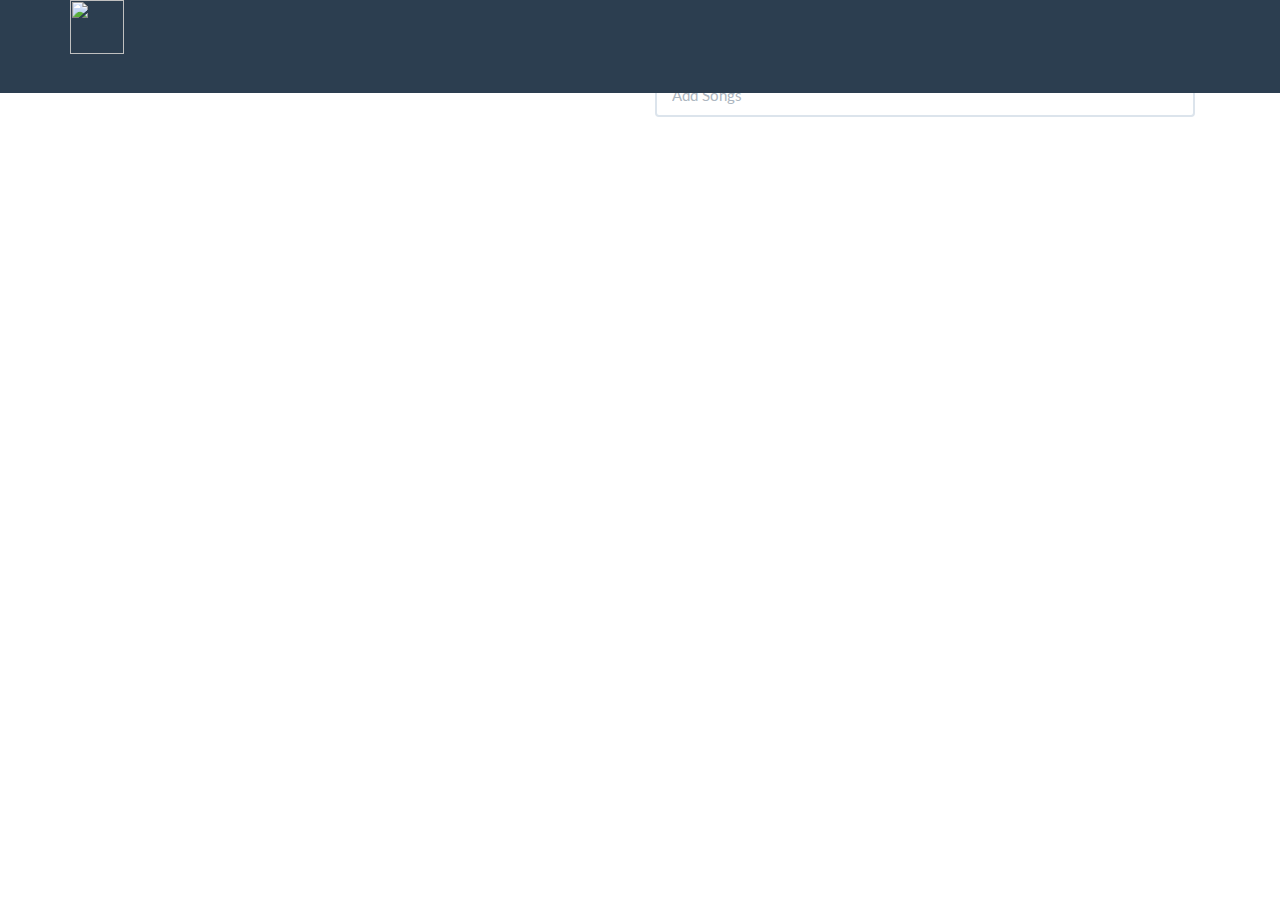
==== index.html @ 3b91c3a9 "Adding user check and validation" ====
<html>
<head>
    <!-- Load CSS -->
    <link rel="stylesheet" href="css/vendor/bootstrap.css">
    <link rel="stylesheet" href="css/custom.css">
    <!-- Load JQuery -->
    <script src="https://ajax.googleapis.com/ajax/libs/jquery/1.11.3/jquery.min.js"></script>
    <!-- Load Handlebars -->
    <script src="https://cdnjs.cloudflare.com/ajax/libs/handlebars.js/3.0.3/handlebars.min.js"></script>
    <script src="js/vendor/bootstrap.js"></script>
</head>
<body>
<div class="navbar navbar-default navbar-fixed-top">
  <div class="container">
    <div class="navbar-header" style="">
        <img src="img/logo.ico" width="54" height="54" class="pull-left logo-img"/>
        <div class="sec-hd pull-left">
            <div class="sec-hd-sname">
                <span class="sec-hd-text" id="song-title"></span>
                <span class="sec-hd-text pull-right" id="song-time"></span>
            </div>
        </div>
      <!-- <button class="navbar-toggle" type="button" data-toggle="collapse" data-target="#navbar-main">
        <span class="icon-bar"></span>
        <span class="icon-bar"></span>
        <span class="icon-bar"></span>
      </button> -->
    </div>
    <div class="navbar-collapse collapse" id="navbar-main">
    </div>
  </div>
</div>
<div class="container sec-page">
    <div class="page-header" id="banner">
    </div>
    <div class="col-lg-6 sec-list">
        <div class="list-group" id="playlist-container">
        </div>
    </div>
    <div class="col-lg-6 sec-pl">
        <div id="player"></div>
            <fieldset>
                <div class="form-group">
                    <div class="">
                        <input type="text" class="form-control" id="add-input" placeholder="Add Songs" autocomplete="off">
                        <div class="panel panel-success panel-o" style="display:none;" id="song-add-success">
                            <div class="panel-heading panel-heading-o">
                                <h3 class="panel-title">Success</h3>
                            </div>
                            <div class="panel-body" id="song-add-success-content">
                            </div>
                        </div>
                        <div class="panel panel-danger panel-o" style="display:none;" id="song-add-error">
                            <div class="panel-heading panel-heading-o">
                                <h3 class="panel-title">Error</h3>
                            </div>
                            <div class="panel-body" id="song-add-error-content">
                            </div>
                        </div>
                    </div>
                </div>
            </fieldset>
    </div>
</div>
<div class="modal fade" id="userModal" tabindex="-1" role="dialog" aria-labelledby="userModal" aria-hidden="true" data-backdrop="static" data-keyboard="false">
  <div class="modal-dialog">
    <div class="modal-content">
        <div class="modal-body">
            <h4>Please enter user name</h4>
            <div class="form-group">
                <input type="text" class="form-control" id="add-user" placeholder="User Name" autocomplete="off">
            </div>
        </div>
    </div>
  </div>
</div>
<script type="text/javascript" src="js/app/init.js"></script>
<script>
    Melody.bind().init();
</script>
</body>
</html>
---- css/custom.css ----
/* .sec-pl{
    min-height:450px;
    display:none;
}
.sec-pl-em{
    width:100%;
    min-height: 400px;
}
 */

div.sec-hd{
    font-size: 12px;
    padding: 19.5px 15px;
    color: #ffffff;
    margin:auto;
    width:100%;
}

div.sec-hd > div.sec-hd-sname{
    margin-left: auto;
    margin-right: auto;
    width:40%;
}
span.sec-hd-text{
    font-size: 12px;
}
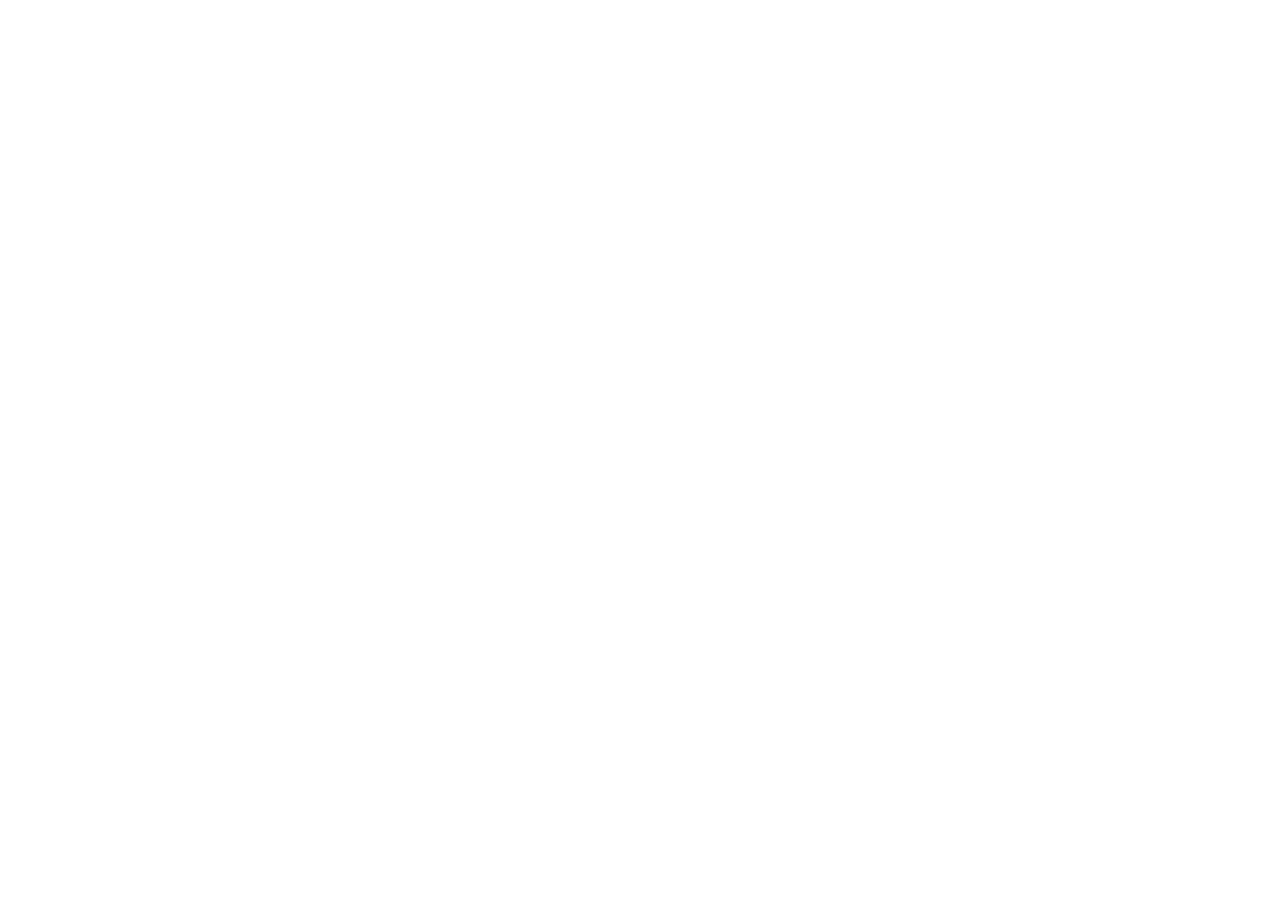
==== commit 94ecdc56: "create a login-based welcome page" ====
--- a/index.html
+++ b/index.html
@@ -1,82 +1,154 @@
-<html>
+<!doctype html>
+<html class="full" lang="en">
+<!--[if lt IE 7]>      <html class="no-js lt-ie9 lt-ie8 lt-ie7" lang=""> <![endif]-->
+<!--[if IE 7]>         <html class="no-js lt-ie9 lt-ie8" lang=""> <![endif]-->
+<!--[if IE 8]>         <html class="no-js lt-ie9" lang=""> <![endif]-->
+<!--[if gt IE 8]><!-->
+<html class="no-js" lang="">
+<!--<![endif]-->
+
 <head>
-    <!-- Load CSS -->
-    <link rel="stylesheet" href="css/vendor/bootstrap.css">
-    <link rel="stylesheet" href="css/custom.css">
-    <!-- Load JQuery -->
-    <script src="https://ajax.googleapis.com/ajax/libs/jquery/1.11.3/jquery.min.js"></script>
-    <!-- Load Handlebars -->
-    <script src="https://cdnjs.cloudflare.com/ajax/libs/handlebars.js/3.0.3/handlebars.min.js"></script>
-    <script src="js/vendor/bootstrap.js"></script>
+    <meta charset="utf-8">
+    <meta http-equiv="X-UA-Compatible" content="IE=edge,chrome=1">
+    <title>Raga:collaborative radio</title>
+    <meta name="description" content="">
+    <meta name="viewport" content="width=device-width, initial-scale=1">
+
+    <link rel="stylesheet" href="css/bootstrap.min.css">
+    <link rel="stylesheet" href="css/bootstrap-theme.min.css">
+    <link rel="stylesheet" href="css/main.css">
+    <link href='https://fonts.googleapis.com/css?family=Arizonia' rel='stylesheet' type='text/css'>
+
+    <script src = "js/fb.js"></script>
+    <script src="js/vendor/modernizr-2.8.3-respond-1.4.2.min.js"></script>
 </head>
+
 <body>
-<div class="navbar navbar-default navbar-fixed-top">
-  <div class="container">
-    <div class="navbar-header" style="">
-        <img src="img/logo.ico" width="54" height="54" class="pull-left logo-img"/>
-        <div class="sec-hd pull-left">
-            <div class="sec-hd-sname">
-                <span class="sec-hd-text" id="song-title"></span>
-                <span class="sec-hd-text pull-right" id="song-time"></span>
-            </div>
-        </div>
-      <!-- <button class="navbar-toggle" type="button" data-toggle="collapse" data-target="#navbar-main">
-        <span class="icon-bar"></span>
-        <span class="icon-bar"></span>
-        <span class="icon-bar"></span>
-      </button> -->
-    </div>
-    <div class="navbar-collapse collapse" id="navbar-main">
+    <!--[if lt IE 8]>
+            <p class="browserupgrade">You are using an <strong>outdated</strong> browser. Please <a href="http://browsehappy.com/">upgrade your browser</a> to improve your experience.</p>
+        <![endif]-->
+
+
+
+<div class = "container" id = "welcome">
+  <div class = "row">
+    <div class = "col-sm-6"></div>
+    <div class = "col-sm-6">
+      <p class = "welcome-text"> Welcome to Raga. </p>
+      <h5 style = "color:white"> Log in to get started. </h4>
+      <div class="fb-login-button" onlogin="checkLoginState();" data-max-rows="1" data-size="medium" data-show-faces="true" data-auto-logout-link="false"></div>
     </div>
   </div>
 </div>
-<div class="container sec-page">
-    <div class="page-header" id="banner">
-    </div>
-    <div class="col-lg-6 sec-list">
-        <div class="list-group" id="playlist-container">
+
+
+
+
+
+<div class = "container" id = "wrapper" style = "display:none">
+        <div class="container" id = "search-box">
+            <div class="row">
+
+                <div class = "col-sm-3">
+                  <div id = "row">
+                    <div class = "col-sm-4">
+                      <img id = "fb-avatar" src = "" class = "avatar">
+                    </div>
+                    <div class = "col-sm-4">
+                      <p style = "font-family: 'Arizonia', cursive; font-size: 20px; color: red;"> is using </p>
+                    </div>
+                    <div class = "col-sm-4">
+                      <img id = "logo-picture" src = "img/logo.png" class = "logo">
+                    </div>
+                  </div>
+                </div>
+
+                <div class = "col-sm-9">
+                  <form role = "form" id = "search-form">
+                      <div class="input-group">
+                          <input type="text" class="form-control" onClick="this.select();" placeholder="Search" name="search-term" id="search-term">
+                          <div class="input-group-btn">
+                              <button class="btn btn-default" style="background: rgb(72, 166, 72);" type="submit"><i class="glyphicon glyphicon-search"></i></button>
+                          </div>
+                      </div>
+                  </form>
+                  <div class = "alert alert-success" id = "message" style = "display:none"> success! </div>
+                </div>
+
+            </div>
         </div>
-    </div>
-    <div class="col-lg-6 sec-pl">
-        <div id="player"></div>
-            <fieldset>
-                <div class="form-group">
-                    <div class="">
-                        <input type="text" class="form-control" id="add-input" placeholder="Add Songs" autocomplete="off">
-                        <div class="panel panel-success panel-o" style="display:none;" id="song-add-success">
-                            <div class="panel-heading panel-heading-o">
-                                <h3 class="panel-title">Success</h3>
-                            </div>
-                            <div class="panel-body" id="song-add-success-content">
-                            </div>
+
+
+        <div class="container" id = "now-playing">
+            <div class="row" id = "song-information">
+                <div class="col-sm-8">
+                  <div class = "col-sm-4">
+                      <img id = "albumart" src = "https://i.ytimg.com/vi/XLuMqLxR0r4/maxresdefault.jpg" class = "img-thumbnail">
+                  </div>
+                  <div class = "col-sm-8">
+                      <div class = "row" id = "songinfo-top">
+                        <div class = "col-sm-12">
+                          <p id = "song-name"> Piyu Bole - Parineeta | Saif Ali Khan & Vidya Balan | Sonu Nigam & Shreya Ghoshal | Shantanu Moitra </p>
                         </div>
-                        <div class="panel panel-danger panel-o" style="display:none;" id="song-add-error">
-                            <div class="panel-heading panel-heading-o">
-                                <h3 class="panel-title">Error</h3>
-                            </div>
-                            <div class="panel-body" id="song-add-error-content">
-                            </div>
+                      </div>
+                      <div class = "row" id = "songinfo-bottom">
+                        <div class = "col-sm-12">
+                          <img src = "img/music-playing.jpg" id = "playing-icon">
                         </div>
-                    </div>
+                      </div>
+                      <div class = "row" id = "songinfo-bottom">
+                        <div class = "col-sm-12">
+                          <div class="progress">
+                            <div class="progress-bar progress-bar-success" id = "progress-bar" role="progressbar" aria-valuenow="40" aria-valuemin="0" aria-valuemax="100" style="width:40%">1:15</div>
+                          </div>
+                        </div>
+                      </div>
+                  </div>
                 </div>
-            </fieldset>
-    </div>
-</div>
-<div class="modal fade" id="userModal" tabindex="-1" role="dialog" aria-labelledby="userModal" aria-hidden="true" data-backdrop="static" data-keyboard="false">
-  <div class="modal-dialog">
-    <div class="modal-content">
-        <div class="modal-body">
-            <h4>Please enter user name</h4>
-            <div class="form-group">
-                <input type="text" class="form-control" id="add-user" placeholder="User Name" autocomplete="off">
+                <div class="col-sm-4" id="video-box">
+                    <iframe id = "youtube-embedded-player" width="360" height="210" src="https://www.youtube.com/embed/XLuMqLxR0r4?rel=0&showinfo=0&iv_load_policy=3&controls=0" frameborder="0" allowfullscreen></iframe>
+                </div>
+            </div>
+        </div>
+
+        <div class="container" id="coming-up">
+            <div class="row">
+                <div class = "col-sm-6"></div>
+                <div class = "col-sm-6">
+                    <ul class="list-group"></ul>
+                </div>
             </div>
         </div>
     </div>
-  </div>
-</div>
-<script type="text/javascript" src="js/app/init.js"></script>
-<script>
-    Melody.bind().init();
-</script>
+
+    <script src="http://ajax.googleapis.com/ajax/libs/jquery/1.11.2/jquery.min.js"></script>
+
+    <script>
+        window.jQuery || document.write('<script src="js/vendor/jquery-1.11.2.min.js"><\/script>')
+    </script>
+
+    <script src="js/vendor/bootstrap.min.js"></script>
+
+    <script src="js/main.js"></script>
+
+    <!-- Google Analytics: change UA-XXXXX-X to be your site's ID. -->
+    <script>
+        (function(b, o, i, l, e, r) {
+            b.GoogleAnalyticsObject = l;
+            b[l] || (b[l] =
+                function() {
+                    (b[l].q = b[l].q || [])
+                    .push(arguments)
+                });
+            b[l].l = +new Date;
+            e = o.createElement(i);
+            r = o.getElementsByTagName(i)[0];
+            e.src = 'http://www.google-analytics.com/analytics.js';
+            r.parentNode.insertBefore(e, r)
+        }(window, document, 'script', 'ga'));
+        ga('create', 'UA-XXXXX-X', 'auto');
+        ga('send', 'pageview');
+    </script>
 </body>
+
 </html>
--- a/css/main.css
+++ b/css/main.css
@@ -0,0 +1,104 @@
+
+
+/* ==========================================================================
+   Author's custom styles
+   ========================================================================== */
+.full {
+  background: url(../img/background-3.jpg) no-repeat center center;
+  min-height:100%;
+  -webkit-background-size: cover;
+  -moz-background-size: cover;
+  -o-background-size: cover;
+  background-size: cover;
+}
+
+body {
+    background: none;
+}
+
+#wrapper {
+  height : 1000px;
+  /*background: #e6e6e6;*/
+  padding-left: 0px;
+  padding-right: 0px;
+  opacity: 0.9;
+}
+
+#search-box,#now-playing,#coming-up {
+    padding-top: 20px;
+    padding-bottom: 20px;
+    position: relative;
+    max-height: 100%;
+    max-width: 100%;
+    opacity: 1.0;
+    border-top:1px solid black;
+    border-bottom:1px solid black;
+}
+
+#search-box {
+      background-color: white;
+}
+
+#now-playing, #coming-up {
+    margin-top:50px;
+    margin-bottom: 50px;
+    background-color: white;
+}
+
+#youtube-embedded-player {
+    float:center;
+    padding:10px;
+}
+
+#playing-icon {
+    height:65px;
+    width:100%;
+}
+
+#songinfo-top {
+    display:flex;
+    align-items:flex-start;
+}
+
+#songinfo-bottom {
+    display: flex;
+    align-items:flex-end;
+}
+
+.logo {
+  width: 35px;
+  height: 35px;
+  float:right;
+}
+
+.avatar {
+  width: 30px;
+  height: 30px;
+}
+
+#welcome {
+  height:200px;
+  width:100%;
+  margin-top: 500px;
+}
+
+.welcome-text {
+  font-size: 50px;
+  color:white;
+  font-family: 'Arizonia', cursive;
+}
+
+
+
+
+
+
+
+
+
+
+
+
+
+
+
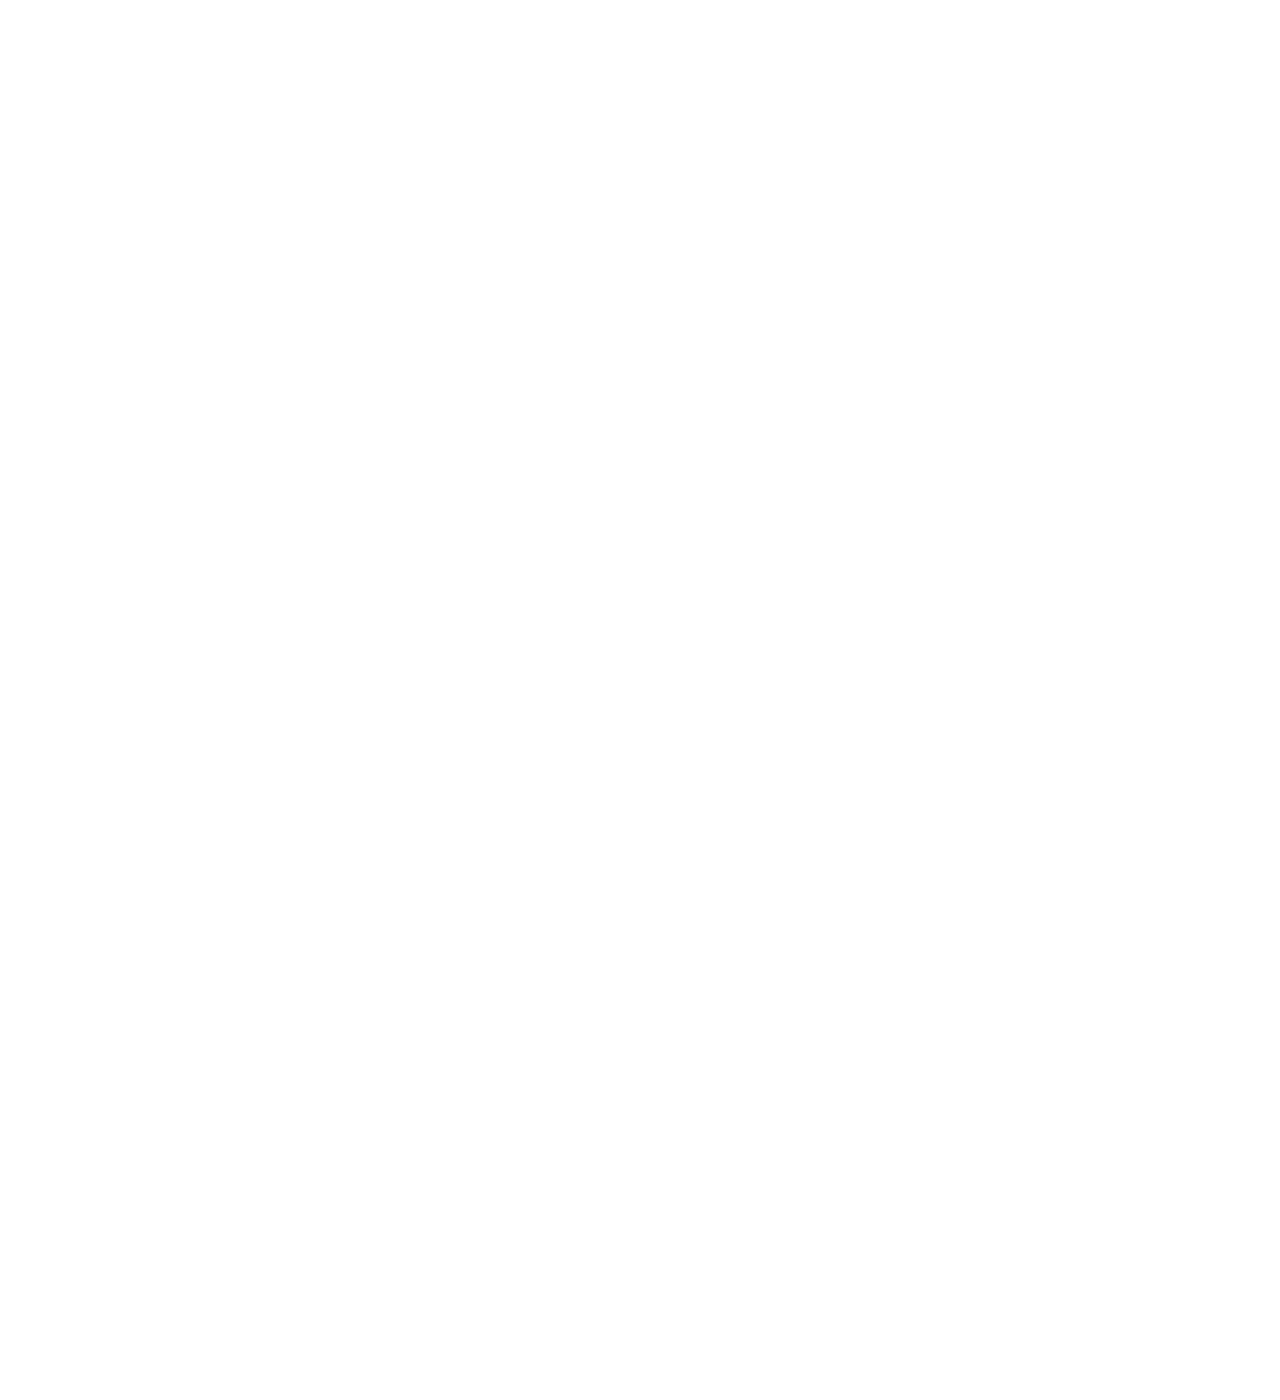
==== commit 61a6ffed: "version 1.0 s Please enter the commit message for your changes. Lines starting" ====
--- a/index.html
+++ b/index.html
@@ -1,154 +1,145 @@
 <!doctype html>
-<html class="full" lang="en">
-<!--[if lt IE 7]>      <html class="no-js lt-ie9 lt-ie8 lt-ie7" lang=""> <![endif]-->
-<!--[if IE 7]>         <html class="no-js lt-ie9 lt-ie8" lang=""> <![endif]-->
-<!--[if IE 8]>         <html class="no-js lt-ie9" lang=""> <![endif]-->
-<!--[if gt IE 8]><!-->
-<html class="no-js" lang="">
-<!--<![endif]-->
-
-<head>
-    <meta charset="utf-8">
-    <meta http-equiv="X-UA-Compatible" content="IE=edge,chrome=1">
-    <title>Raga:collaborative radio</title>
-    <meta name="description" content="">
-    <meta name="viewport" content="width=device-width, initial-scale=1">
-
-    <link rel="stylesheet" href="css/bootstrap.min.css">
-    <link rel="stylesheet" href="css/bootstrap-theme.min.css">
-    <link rel="stylesheet" href="css/main.css">
-    <link href='https://fonts.googleapis.com/css?family=Arizonia' rel='stylesheet' type='text/css'>
-
-    <script src = "js/fb.js"></script>
-    <script src="js/vendor/modernizr-2.8.3-respond-1.4.2.min.js"></script>
-</head>
-
-<body>
-    <!--[if lt IE 8]>
-            <p class="browserupgrade">You are using an <strong>outdated</strong> browser. Please <a href="http://browsehappy.com/">upgrade your browser</a> to improve your experience.</p>
-        <![endif]-->
-
-
-
-<div class = "container" id = "welcome">
-  <div class = "row">
-    <div class = "col-sm-6"></div>
-    <div class = "col-sm-6">
-      <p class = "welcome-text"> Welcome to Raga. </p>
-      <h5 style = "color:white"> Log in to get started. </h4>
-      <div class="fb-login-button" onlogin="checkLoginState();" data-max-rows="1" data-size="medium" data-show-faces="true" data-auto-logout-link="false"></div>
-    </div>
-  </div>
-</div>
-
-
-
-
-
-<div class = "container" id = "wrapper" style = "display:none">
-        <div class="container" id = "search-box">
-            <div class="row">
-
-                <div class = "col-sm-3">
-                  <div id = "row">
-                    <div class = "col-sm-4">
-                      <img id = "fb-avatar" src = "" class = "avatar">
-                    </div>
-                    <div class = "col-sm-4">
-                      <p style = "font-family: 'Arizonia', cursive; font-size: 20px; color: red;"> is using </p>
-                    </div>
-                    <div class = "col-sm-4">
-                      <img id = "logo-picture" src = "img/logo.png" class = "logo">
-                    </div>
+  <html class="full" lang="en">
+    <head>
+      <meta charset="utf-8"/>
+      <meta http-equiv="X-UA-Compatible" content="IE=edge,chrome=1"/>
+      <title>
+        Raga:Personal
+      </title>
+      <meta name="description" content=""/>
+      <meta name="viewport" content="width=device-width, initial-scale=1"/>
+      <link rel="stylesheet" href="css/bootstrap.min.css"/>
+      <link rel="stylesheet" href="css/bootstrap-theme.min.css"/>
+      <link rel="stylesheet" href="css/main.css"/>
+      <link rel="stylesheet" href="css/rating.css"/>
+      <link href='https://fonts.googleapis.com/css?family=Arizonia' rel='stylesheet' type='text/css'/>
+      <script src = "js/fb.js">
+      </script>
+      <script src="js/vendor/modernizr-2.8.3-respond-1.4.2.min.js">
+      </script>
+    </head>
+    <body>
+      <div class = "container" id = "welcome">
+        <div class = "row">
+          <div class = "col-sm-6">
+          </div>
+          <div class = "col-sm-6">
+            <p class = "welcome-text">
+              Welcome to Raga.
+            </p>
+            <h4 style = "color:white">
+              Log in to get started.
+            </h4>
+            <div class="fb-login-button" onlogin="checkLoginState();" data-max-rows="1" data-size="medium" data-show-faces="true" data-auto-logout-link="false">
+            </div>
+          </div>
+        </div>
+      </div>
+      <div class = "container-fluid" id = "wrapper" style = "display:none">
+          
+          <!-- header -->
+          <nav class="col-sm-12 navbar navbar-inverse" id = "header">
+          <div class="row">
+            <div class = "col-sm-3">
+              <div id = "row">
+                <div class = "col-sm-4">
+                  <img id = "fb-avatar" src = "" class = "avatar"/>
+                </div>
+                <div class = "col-sm-4">
+                  <p style = "font-family: 'Arizonia', cursive; font-size: 20px; color: red;">
+                    is using
+                  </p>
+                </div>
+                <div class = "col-sm-4">
+                  <img id = "logo-picture" src = "img/logo.png" class = "logo"/>
+                </div>
+              </div>
+            </div>
+            <div class = "col-sm-9">
+              <form role = "form" id = "search-form">
+                <div class="input-group">
+                  <input type="text" class="form-control" onClick="this.select();" placeholder="Search" name="search-term" id="search-term"/>
+                  <div class="input-group-btn">
+                    <button class="btn btn-default" style="background: rgb(72, 166, 72);" type="submit">
+                      <i class="glyphicon glyphicon-search">
+                      </i>
+                    </button>
                   </div>
                 </div>
+              </form>
+              <div class = "alert alert-success" id = "message" style = "display:none">
+                success!
+              </div>
+            </div>
+          </div>
+          </nav>
 
+          <!-- main -->
+          <div class="col-sm-12" id = "main">
+            <div class="col-sm-8">
+              <div class = "row" id = "now-playing">
+                <div class="col-sm-12">
+                  <div id = "video-box"></div>
+                </div>
+              </div>
+              <div class = "row" id = "coming-up">
+                <div class="col-sm-12" id = "playlist-container">
+                  <ul class="list-group playlist"></ul>
+                </div>
+              </div>
+            </div>
+            <div class = "col-sm-4">
+              <ul class = "list-group recommendations"></ul>
+            </div>
+
+          <!-- footer -->
+          <nav class="col-sm-12 navbar navbar-inverse navbar-fixed-bottom" id = "footer">
+          <div class="row">
+            <div class="col-sm-1" >
+              <img id = "albumart" class = "img-thumbnail"/>
+            </div>
+            <div class="col-sm-2">
+              <div class="tcenter">
+                <button class="btn btn-default" onclick="playPrev();">
+                  <i class="glyphicon glyphicon-backward">
+                  </i>
+                </button>
+                <button class="btn btn-default" id = "play-toggle" onclick="playToggle(this)">
+                  <i class="glyphicon glyphicon-play">
+                  </i>
+                </button>
+                <button class="btn btn-default" onclick="playNext();">
+                  <i class="glyphicon glyphicon-forward">
+                  </i>
+                </button>
+              </div>
+            </div>
+            <div class = "col-sm-9">
+              <div class="row">
+                <div class = "col-sm-2">
+                  <img id = "equalizer-gif" src="../img/music-playing.gif" style="height:25px; display:none"/>
+                </div>
                 <div class = "col-sm-9">
-                  <form role = "form" id = "search-form">
-                      <div class="input-group">
-                          <input type="text" class="form-control" onClick="this.select();" placeholder="Search" name="search-term" id="search-term">
-                          <div class="input-group-btn">
-                              <button class="btn btn-default" style="background: rgb(72, 166, 72);" type="submit"><i class="glyphicon glyphicon-search"></i></button>
-                          </div>
-                      </div>
-                  </form>
-                  <div class = "alert alert-success" id = "message" style = "display:none"> success! </div>
+                  <p id = "song-name">
+                  </p>
                 </div>
-
-            </div>
-        </div>
-
-
-        <div class="container" id = "now-playing">
-            <div class="row" id = "song-information">
-                <div class="col-sm-8">
-                  <div class = "col-sm-4">
-                      <img id = "albumart" src = "https://i.ytimg.com/vi/XLuMqLxR0r4/maxresdefault.jpg" class = "img-thumbnail">
-                  </div>
-                  <div class = "col-sm-8">
-                      <div class = "row" id = "songinfo-top">
-                        <div class = "col-sm-12">
-                          <p id = "song-name"> Piyu Bole - Parineeta | Saif Ali Khan & Vidya Balan | Sonu Nigam & Shreya Ghoshal | Shantanu Moitra </p>
-                        </div>
-                      </div>
-                      <div class = "row" id = "songinfo-bottom">
-                        <div class = "col-sm-12">
-                          <img src = "img/music-playing.jpg" id = "playing-icon">
-                        </div>
-                      </div>
-                      <div class = "row" id = "songinfo-bottom">
-                        <div class = "col-sm-12">
-                          <div class="progress">
-                            <div class="progress-bar progress-bar-success" id = "progress-bar" role="progressbar" aria-valuenow="40" aria-valuemin="0" aria-valuemax="100" style="width:40%">1:15</div>
-                          </div>
-                        </div>
-                      </div>
+                <div class="col-sm-1">
+                  <p id="timer">
+                  </p>
+                </div>
+              </div>
+              <div class="row" style="margin-right:8px;">
+                <div class="col-sm-12 progress">
+                  <div class="progress-bar progress-bar-success" id = "progress-bar" role="progressbar" aria-valuenow="0" aria-valuemin="0" aria-valuemax="100" style="width:0%">
                   </div>
                 </div>
-                <div class="col-sm-4" id="video-box">
-                    <iframe id = "youtube-embedded-player" width="360" height="210" src="https://www.youtube.com/embed/XLuMqLxR0r4?rel=0&showinfo=0&iv_load_policy=3&controls=0" frameborder="0" allowfullscreen></iframe>
-                </div>
+              </div>
             </div>
-        </div>
-
-        <div class="container" id="coming-up">
-            <div class="row">
-                <div class = "col-sm-6"></div>
-                <div class = "col-sm-6">
-                    <ul class="list-group"></ul>
-                </div>
-            </div>
-        </div>
-    </div>
-
-    <script src="http://ajax.googleapis.com/ajax/libs/jquery/1.11.2/jquery.min.js"></script>
-
-    <script>
-        window.jQuery || document.write('<script src="js/vendor/jquery-1.11.2.min.js"><\/script>')
-    </script>
-
-    <script src="js/vendor/bootstrap.min.js"></script>
-
-    <script src="js/main.js"></script>
-
-    <!-- Google Analytics: change UA-XXXXX-X to be your site's ID. -->
-    <script>
-        (function(b, o, i, l, e, r) {
-            b.GoogleAnalyticsObject = l;
-            b[l] || (b[l] =
-                function() {
-                    (b[l].q = b[l].q || [])
-                    .push(arguments)
-                });
-            b[l].l = +new Date;
-            e = o.createElement(i);
-            r = o.getElementsByTagName(i)[0];
-            e.src = 'http://www.google-analytics.com/analytics.js';
-            r.parentNode.insertBefore(e, r)
-        }(window, document, 'script', 'ga'));
-        ga('create', 'UA-XXXXX-X', 'auto');
-        ga('send', 'pageview');
-    </script>
-</body>
-
-</html>
+          </div>
+          </nav>
+      </div>
+      <script src="js/vendor/jquery-1.11.2.min.js"></script>
+      <script src="js/vendor/bootstrap.min.js"></script>
+      <script src="js/main.js"></script>
+    </body>
+  </html>
--- a/css/main.css
+++ b/css/main.css
@@ -1,104 +1,188 @@
-
-
 /* ==========================================================================
    Author's custom styles
    ========================================================================== */
+
 .full {
-  background: url(../img/background-3.jpg) no-repeat center center;
-  min-height:100%;
-  -webkit-background-size: cover;
-  -moz-background-size: cover;
-  -o-background-size: cover;
-  background-size: cover;
+    background: url(../img/background-3.jpg) no-repeat center center;
+    height: 100%;
+    -webkit-background-size: cover;
+    -moz-background-size: cover;
+    -o-background-size: cover;
+    background-size: cover;
+    margin: 0px;
+    padding: 0px;
+    overflow: hidden;
 }
 
 body {
     background: none;
+    height: 100%;
+}
+
+.container-fluid {
+    padding-left: 0px;
+    padding-right: 0px;
 }
 
 #wrapper {
-  height : 1000px;
-  /*background: #e6e6e6;*/
-  padding-left: 0px;
-  padding-right: 0px;
-  opacity: 0.9;
+    opacity: 0.9;
+    background: #414147;
+    height: 100%;
 }
 
-#search-box,#now-playing,#coming-up {
-    padding-top: 20px;
-    padding-bottom: 20px;
-    position: relative;
-    max-height: 100%;
-    max-width: 100%;
-    opacity: 1.0;
-    border-top:1px solid black;
-    border-bottom:1px solid black;
+#header {
+    padding: 1%;
 }
 
-#search-box {
-      background-color: white;
+#footer {
+    padding-top: 1%;
 }
 
 #now-playing, #coming-up {
-    margin-top:50px;
-    margin-bottom: 50px;
-    background-color: white;
+    border: 1px solid black;
 }
 
-#youtube-embedded-player {
-    float:center;
-    padding:10px;
+#video-box {
+    float: right;
+}
+
+#playlist-container {
+    height: 390px;
+    overflow: auto;
+}
+
+.recommendations {
+    height: 550px;
+    overflow: scroll;
+}
+
+#playlist-entry, #recommendations-entry {
+    display: table;
+    width: 100%;
+}
+
+#playlist-entry p, #recommendations-entry p, #recommendations-entry img {
+    cursor: pointer;
+}
+
+#playlist-entry p:hover, #recommendations-entry p:hover {
+    text-decoration: underline;
+}
+
+.playlist {
+    margin-top: 20px;
+    margin-bottom: 20px;
+}
+
+#playlist-albumart, #recommendation-albumart {
+    width: 75px;
 }
 
 #playing-icon {
-    height:65px;
-    width:100%;
+    height: 65px;
+    width: 100%;
 }
 
 #songinfo-top {
-    display:flex;
-    align-items:flex-start;
+    display: flex;
+    align-items: flex-start;
 }
 
 #songinfo-bottom {
     display: flex;
-    align-items:flex-end;
+    align-items: flex-end;
 }
 
 .logo {
-  width: 35px;
-  height: 35px;
-  float:right;
+    width: 35px;
+    height: 35px;
+    float: right;
 }
 
 .avatar {
-  width: 30px;
-  height: 30px;
+    width: 30px;
+    height: 30px;
 }
 
 #welcome {
-  height:200px;
-  width:100%;
-  margin-top: 500px;
+    height: 200px;
+    width: 100%;
+    margin-top: 500px;
 }
 
 .welcome-text {
-  font-size: 50px;
-  color:white;
-  font-family: 'Arizonia', cursive;
+    font-size: 50px;
+    color: white;
+    font-family: 'Arizonia', cursive;
+}
+
+#song-name {
+    color: white;
+    font-size: 12px;
+}
+
+#timer {
+    color: #D8D9EA;
+    font-size: 10px;
+}
+
+.videoid {
+    display: none;
+}
+
+.highlighted {
+    background: yellow;
+}
+
+.tcenter {
+    text-align: center;
+    margin-right: 0px;
+    margin-left: 0px;
 }
 
 
+/* for validator */
 
+a:link {
+    text-decoration: none;
+}
 
+.progress {
+    height: 5px;
+    padding: 0px;
+}
 
+#controls {
+    background: #698A88;
+}
 
+#albumart {
+    height: 50px;
+    width: 50px;
+    padding: 0px;
+    border: none;
+    margin-top: 0px;
+    margin-bottom: 0px;
+}
 
+button:focus {
+    outline: 0 !important;
+}
 
+.list-group-item {
+    padding: 4px;
+}
 
+.list-group-item p {
+    font-size: 10px;
+}
 
+.list-group-item button {
+    background: none;
+    border: none;
+    width: 10px;
+}
 
-
-
-
-
+.glyphicon-heart {
+    color: red;
+}--- a/css/rating.css
+++ b/css/rating.css
@@ -0,0 +1,66 @@
+.star-rating {
+    font-size: 0;
+    white-space: nowrap;
+    display: inline-block;
+    height: 80%;
+    overflow: hidden;
+    position: relative;
+    background: url('[data-uri]');
+    background-size: contain;
+    margin-left: 15px;
+}
+
+.star-rating i {
+    opacity: 0;
+    position: absolute;
+    left: 0;
+    top: 0;
+    height: 100%;
+    width: 20%;
+    z-index: 1;
+    background: url('[data-uri]');
+    background-size: contain;
+}
+
+.star-rating input {
+    -moz-appearance: none;
+    -webkit-appearance: none;
+    opacity: 0;
+    display: inline-block;
+    width: 20%;
+    height: 100%;
+    margin: 0;
+    padding: 0;
+    z-index: 2;
+    position: relative;
+}
+
+.star-rating input:hover + i, .star-rating input:checked + i {
+    opacity: 1;
+}
+
+.star-rating i ~ i {
+    width: 40%;
+}
+
+.star-rating i ~ i ~ i {
+    width: 60%;
+}
+
+.star-rating i ~ i ~ i ~ i {
+    width: 80%;
+}
+
+.star-rating i ~ i ~ i ~ i ~ i {
+    width: 100%;
+}
+
+.choice {
+    position: fixed;
+    top: 0;
+    left: 0;
+    right: 0;
+    text-align: center;
+    padding: 20px;
+    display: block;
+}